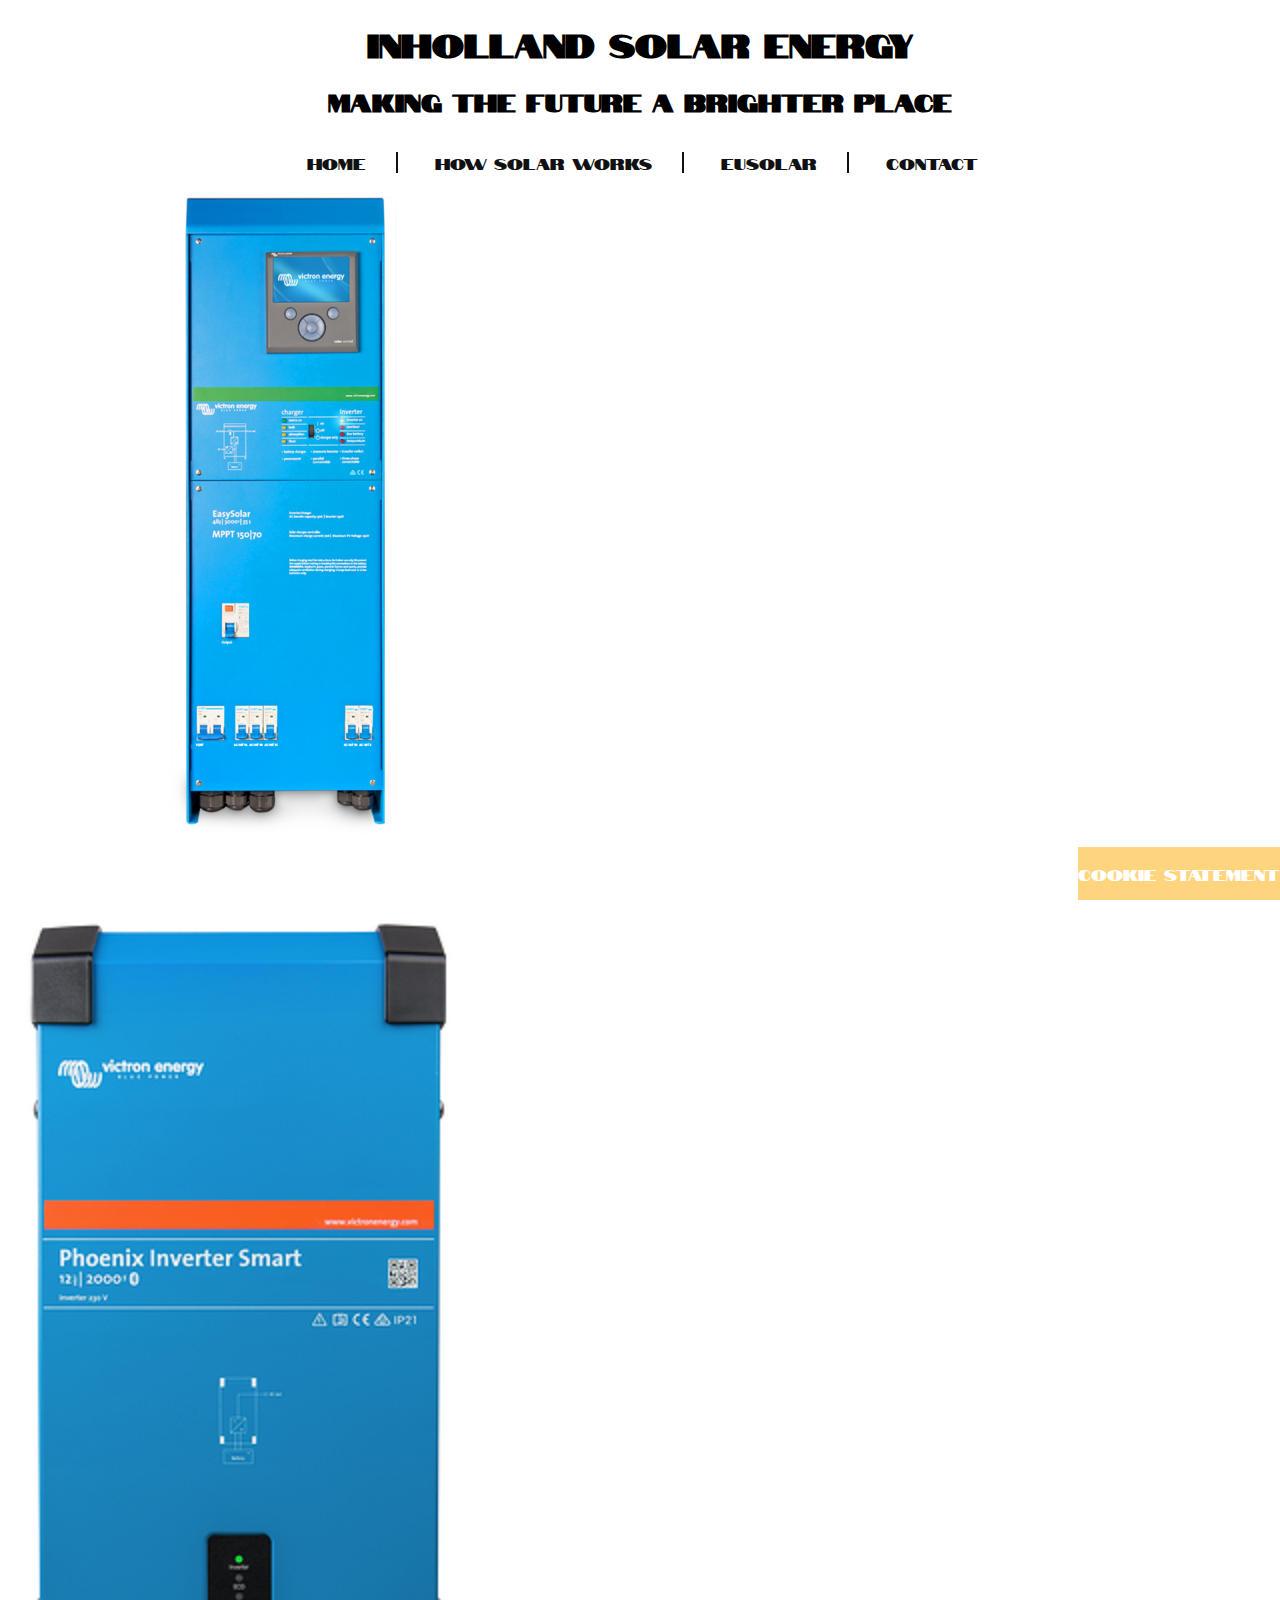
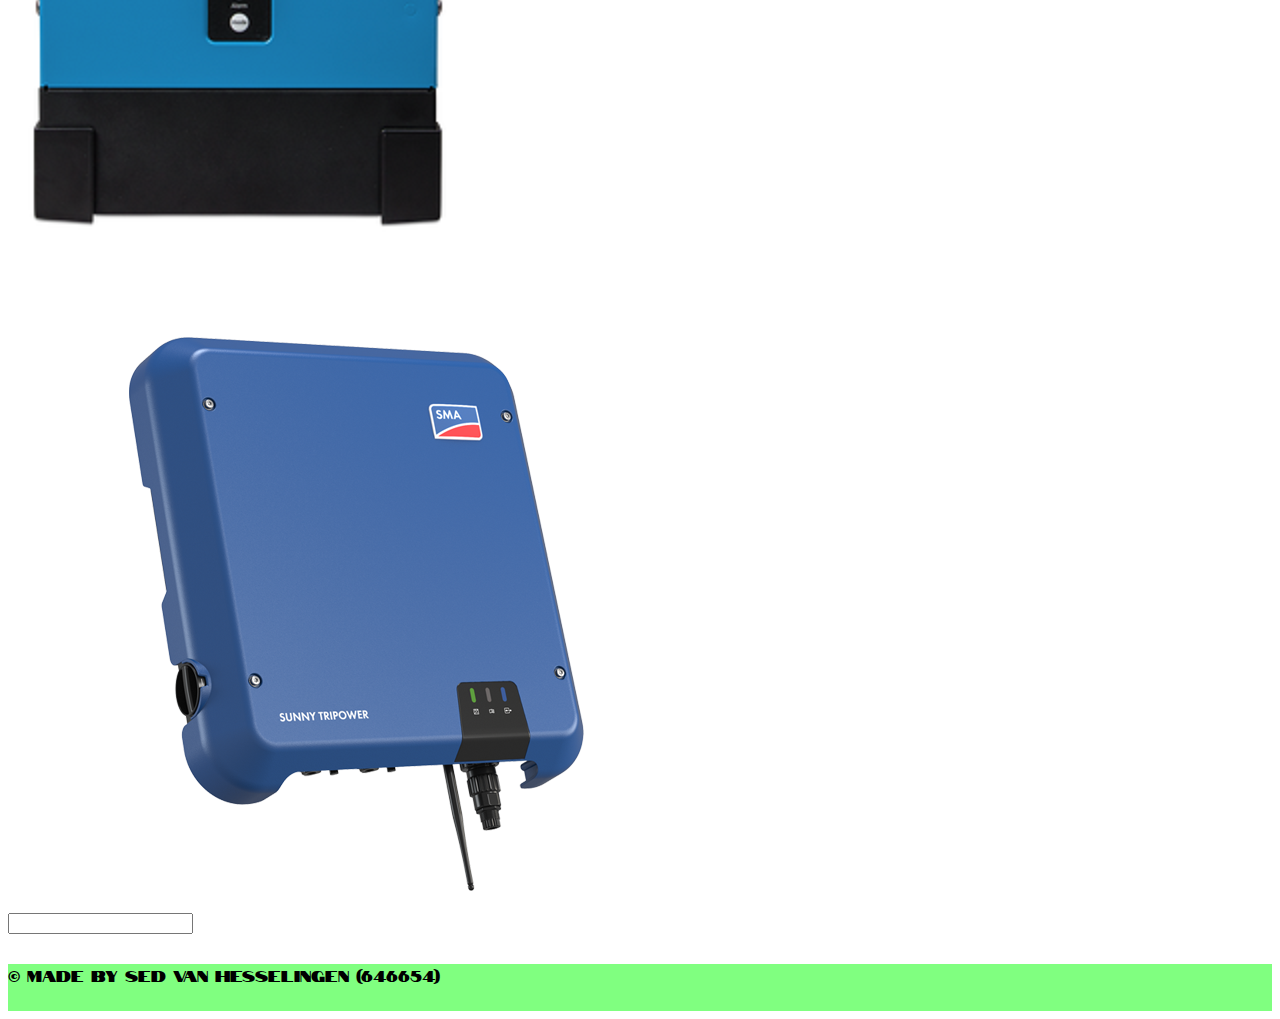
==== contact.html @ 33cbccb5 "Update contact.html" ====
<!DOCTYPE HTML>
<html lang="en">

	<head>
		<title> Zonnepanelen Website </title>
		<meta charset= "utf-8" />
		<meta name = "keywords" content="Inholland, Zonnepanelen, Zonneenergie" />
		<meta name = "description" content="Home/Index pagina voor Zonnepanelen website" />
		<link type="text/css" rel="stylesheet" href="css/solar-stylesheet.css" />
	</head>

	<body>
		<header>
			<h1> Inholland solar energy </h1>
			<h2> Making the future a brighter place </h2>
		
			<nav> 
				<ul>
				<li><a href="index.html">Home</a></li>
				<li><a href="howsolarworks.html">How solar works</a></li>
				<li><a href="eusolar.html">EUSolar</a></li>
				<li><a href="contact.html">Contact</a></li>
				</ul>
			</nav>
		</header>
		
		<aside class="pictures">
			<section>
				<a href="https://www.ikwilzonneenergie.nl/Victron-EasySolar-24V-3000W-70A-50-MPPT-Color-Control">
				<img src="afbeeldingen/EasySolar.png" alt="Picture of an Easy Solar"/>
				</a>
			</section>
			
			<section>
				<a href="https://www.ikwilzonneenergie.nl/Victron-Energy-omvormer-smart-12V-2000W-230V">
				<img src="afbeeldingen/Phoenix_Inverter.png" alt="Picture of a Phoenix Inverter"/>
				</a>
			</section>
			
			<section>
				<a href="https://www.ikwilzonneenergie.nl/SMA-Omvormer-STP-80-3AV-40">
				<img src="afbeeldingen/Sunny-Tripower.png" alt="Picture of a Sunny-Tripower"/>
				</a>
			</section>
		</aside>

		<article>
			<section>
				<input type="text" 
			</section>
		</article>
		
		<section>
			<footer id="CookieStatement">
				<p id="CookieText">
					Cookie Statement
				</p>
			</footer>
		
			<footer id="Copyright">
				<p>
					&copy; Made by Sed van Hesselingen (646654)
				</p>
			</footer>
		</section>
	</body>
</html>
---- css/solar-stylesheet.css ----
@import url(https://fonts.googleapis.com/css2?family=Notable&display=swap);
body {
	font-family: 'Notable', Arial, Helvetica, sans-serif;
}

header h1,h2{
	text-align: center;
	text-transform: uppercase;
}

nav ul {
	list-style-type: none;
	text-align: center;
	padding-top: 16px;
	padding-right: 35px;
}
nav ul li{
	display: inline;
	border-right: 2px solid #111111;
	padding-left: 30px;
	padding-right: 30px;
}
nav ul li:last-child {
	border-right: none;
}
nav ul li a {
	text-decoration:none;
	color:#111111;
}

.flexParentAside{
	float: right;
	
}

#PictureSunny, #PictureBattery, #PictureVictron{
	width : 200px;
	float : right;
}

#grid-container{
	display: grid;
	grid-template-columns: auto auto auto auto;
	grid-gap: 10px;
	
}

#grid-container > article{
	text-align: center;
	font-size: 15px;
}

#article1{
	grid-area: 1 / 2 / span 2 / span 1;
	background-color: #E3E3E3;
}

#article2{
	grid-area: 1 / 1;
	background-color: #CCCCCC;
}

#article3{
	grid-area: 1 / 3;
	background-color: #CCCCCC;
}

#article4{
	grid-area: 2 / 3;
	background-color: #E3E3E3;
}

#article5{
	grid-area: 2 / 1 / span 3 / span 1;
	background-color: #E3E3E3;
}

#article6{
	grid-area: 3 / 2 / span 2 / span 2;
	background-color: #CCCCCC;
}

#AsidePicturesGrid{
	margin-top: 30px;
	display: grid;
	grid-template-columns: auto auto auto auto;
	grid-gap: 60px;
	
	justify-content: center;
}

#PictureSolar, #PicturePhoenix, #PictureTripower{
	width : 200px;
	height : 200px;
}

#PictureSolar{
	grid-area: 1 / 1;
}

#PicturePhoenix{
	grid-area: 1 / 2;
}

#PictureTripower{
	grid-area: 1 / 3;
}

#CookieStatement {
    background-color: #FA0;
	bottom: 0;
    right: 0;
	position: fixed;
    opacity: 0.5;
    z-index: 9999;
}

#CookieText{
	color: #FFF;
}

#Copyright{
	margin-top: 30px;
	padding-bottom: 10px;
	background-color: #80FF80;
}
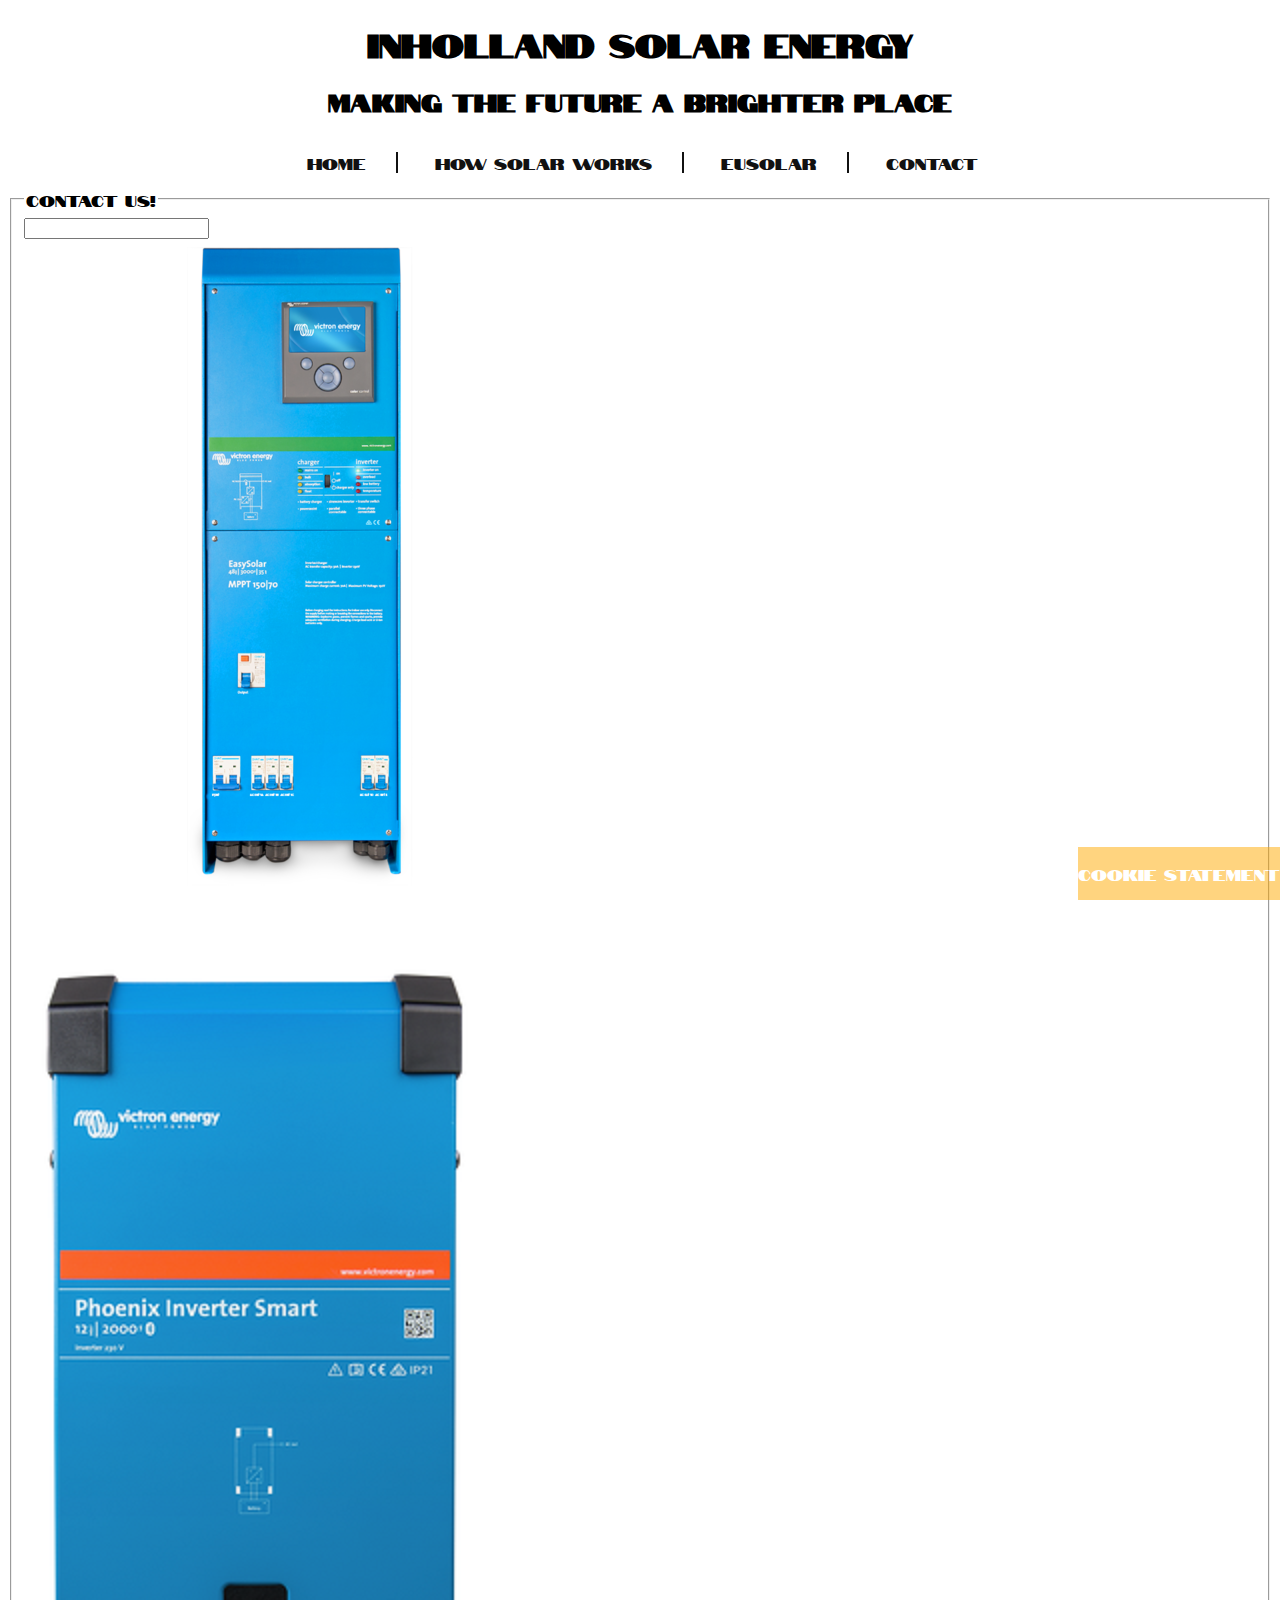
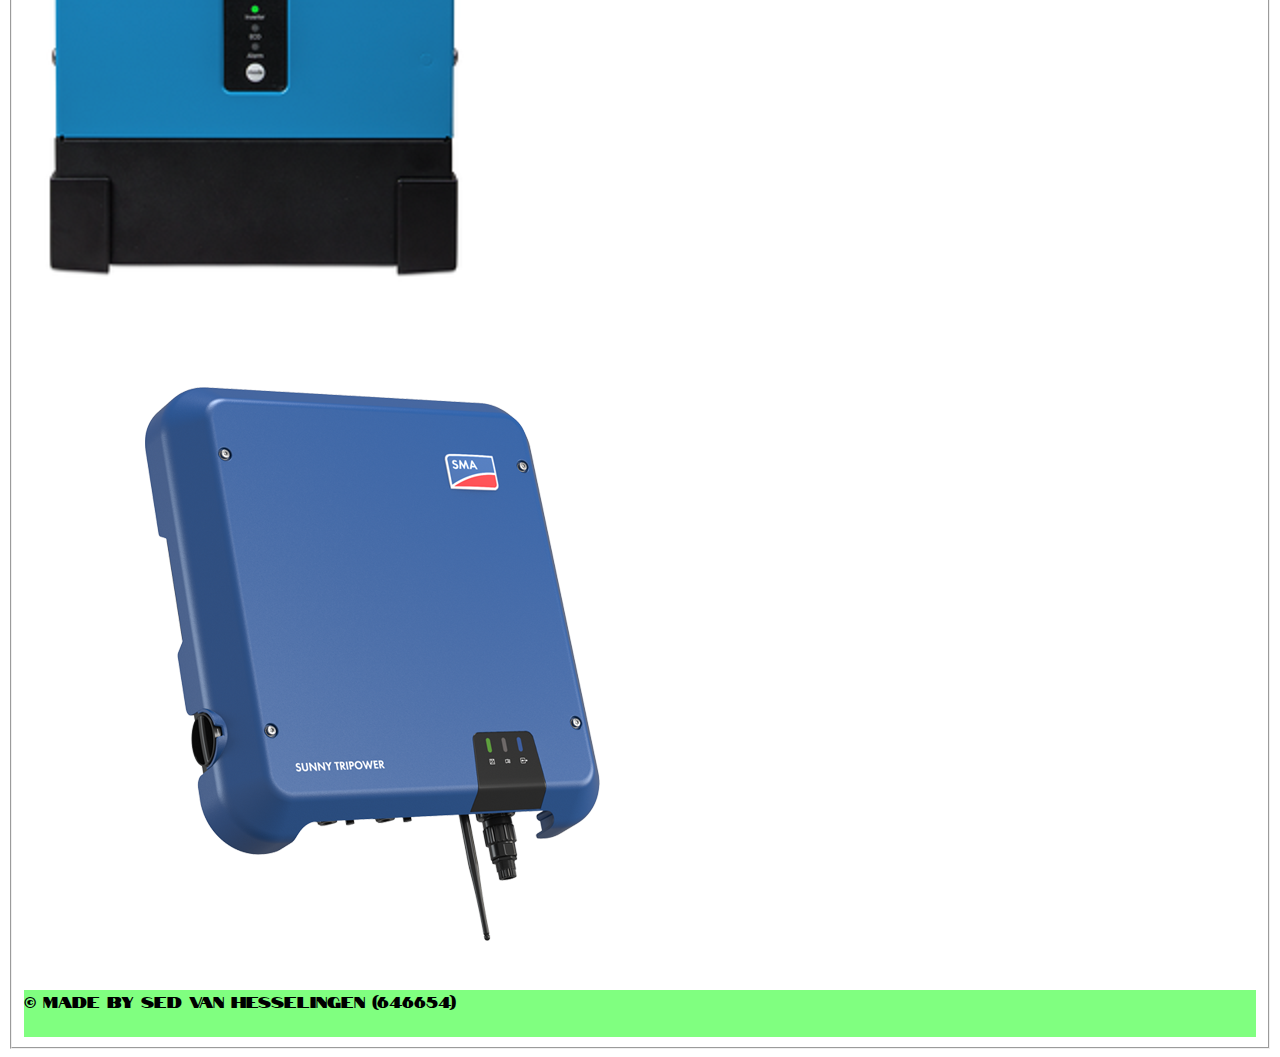
==== commit 6ae3edc0: "Update contact.html" ====
--- a/contact.html
+++ b/contact.html
@@ -24,6 +24,14 @@
 			</nav>
 		</header>
 		
+		<form id="FormContact" action="https://i-want-solar-energy.com/testform.php" method="post">
+			
+			<fieldset>
+			<legend>Contact us!</legend>
+				<input type="text"> 
+			</section>
+		</article>
+		
 		<aside class="pictures">
 			<section>
 				<a href="https://www.ikwilzonneenergie.nl/Victron-EasySolar-24V-3000W-70A-50-MPPT-Color-Control">
@@ -43,12 +51,6 @@
 				</a>
 			</section>
 		</aside>
-
-		<article>
-			<section>
-				<input type="text" 
-			</section>
-		</article>
 		
 		<section>
 			<footer id="CookieStatement">
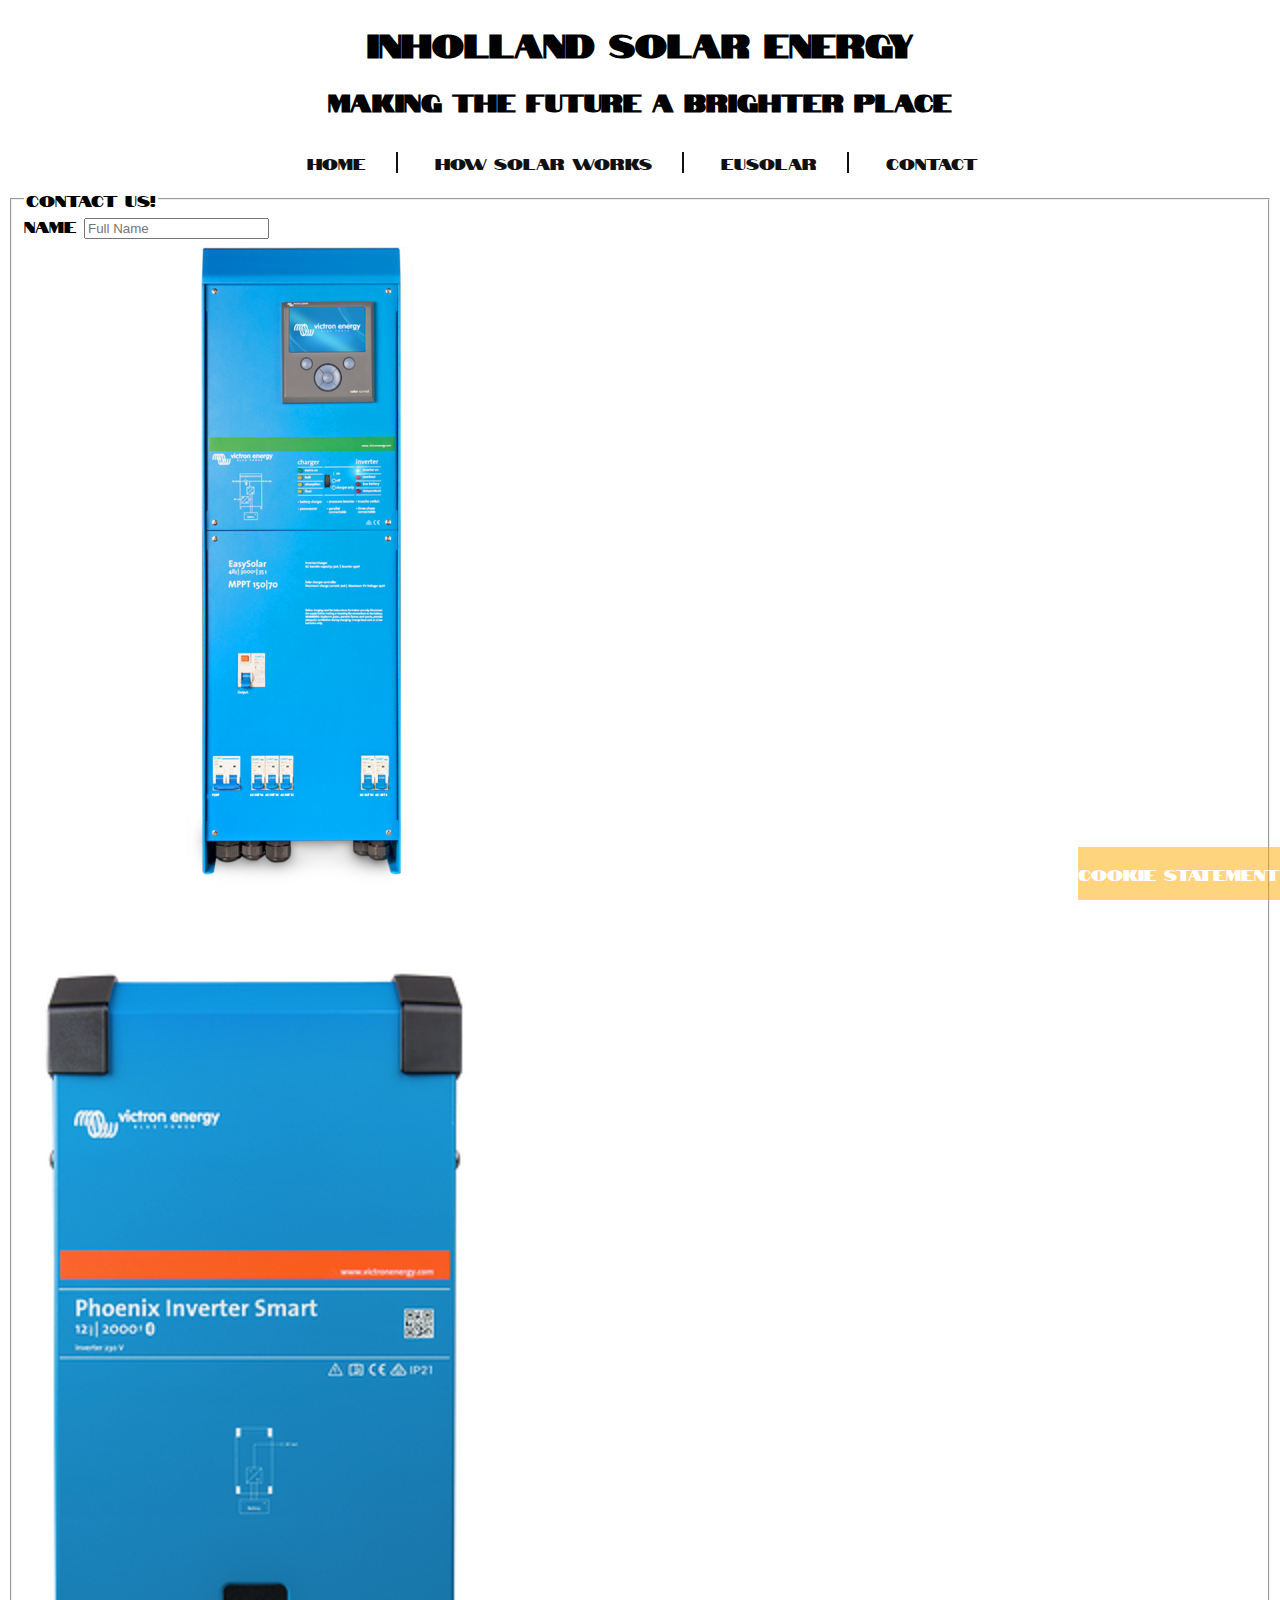
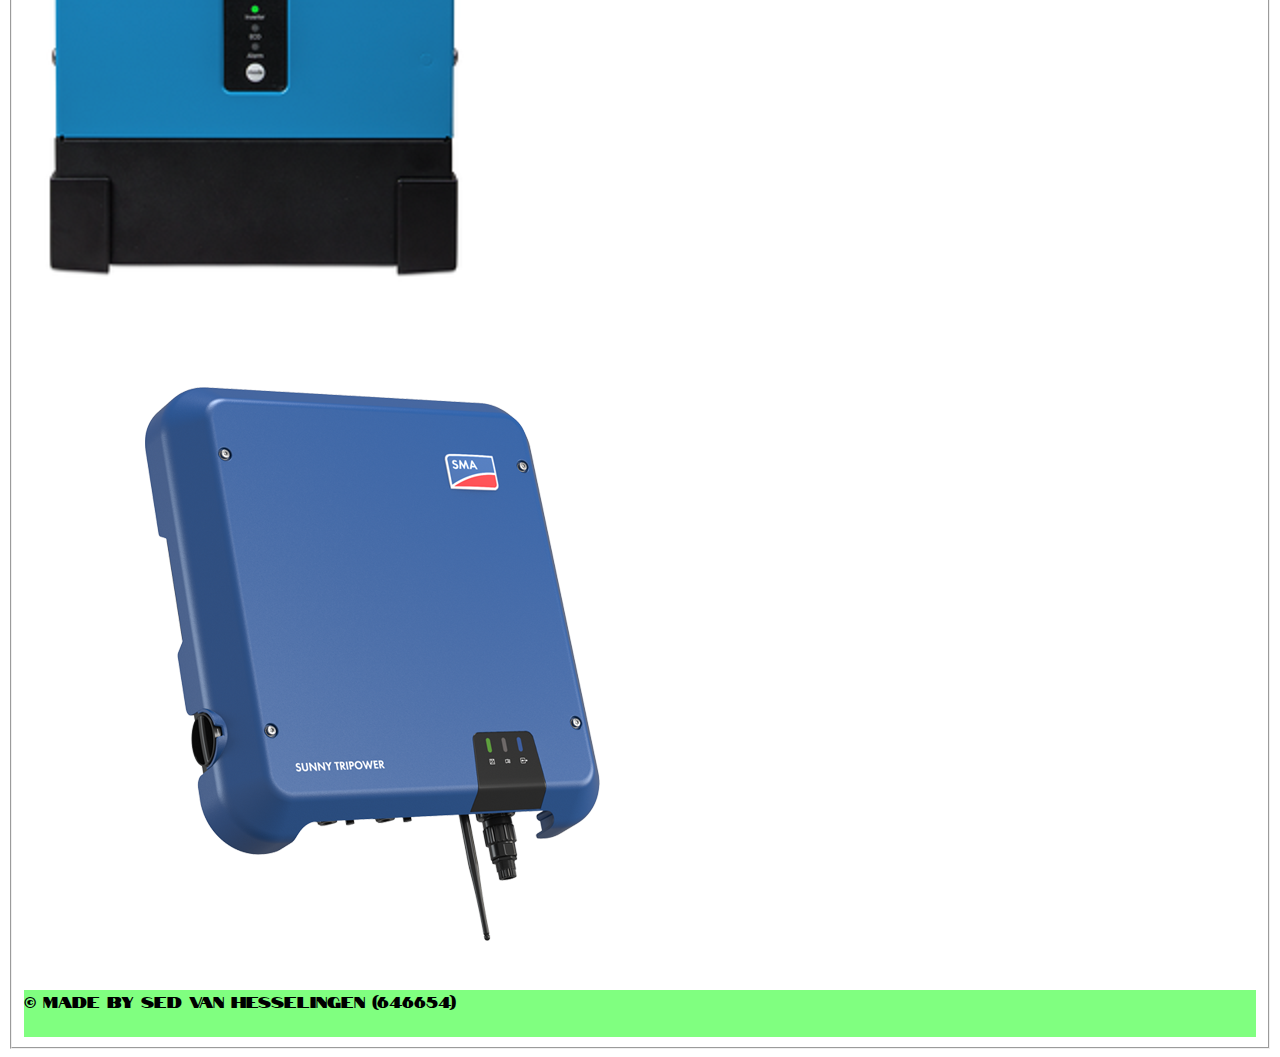
==== commit 6a6600c4: "Update contact.html" ====
--- a/contact.html
+++ b/contact.html
@@ -27,8 +27,9 @@
 		<form id="FormContact" action="https://i-want-solar-energy.com/testform.php" method="post">
 			
 			<fieldset>
-			<legend>Contact us!</legend>
-				<input type="text"> 
+				<legend>Contact us!</legend>
+					<label class="Labelcontact" for="name">Name</label>
+					<input type="text" id="name" name="name" placeholder="Full Name"> 
 			</section>
 		</article>
 		
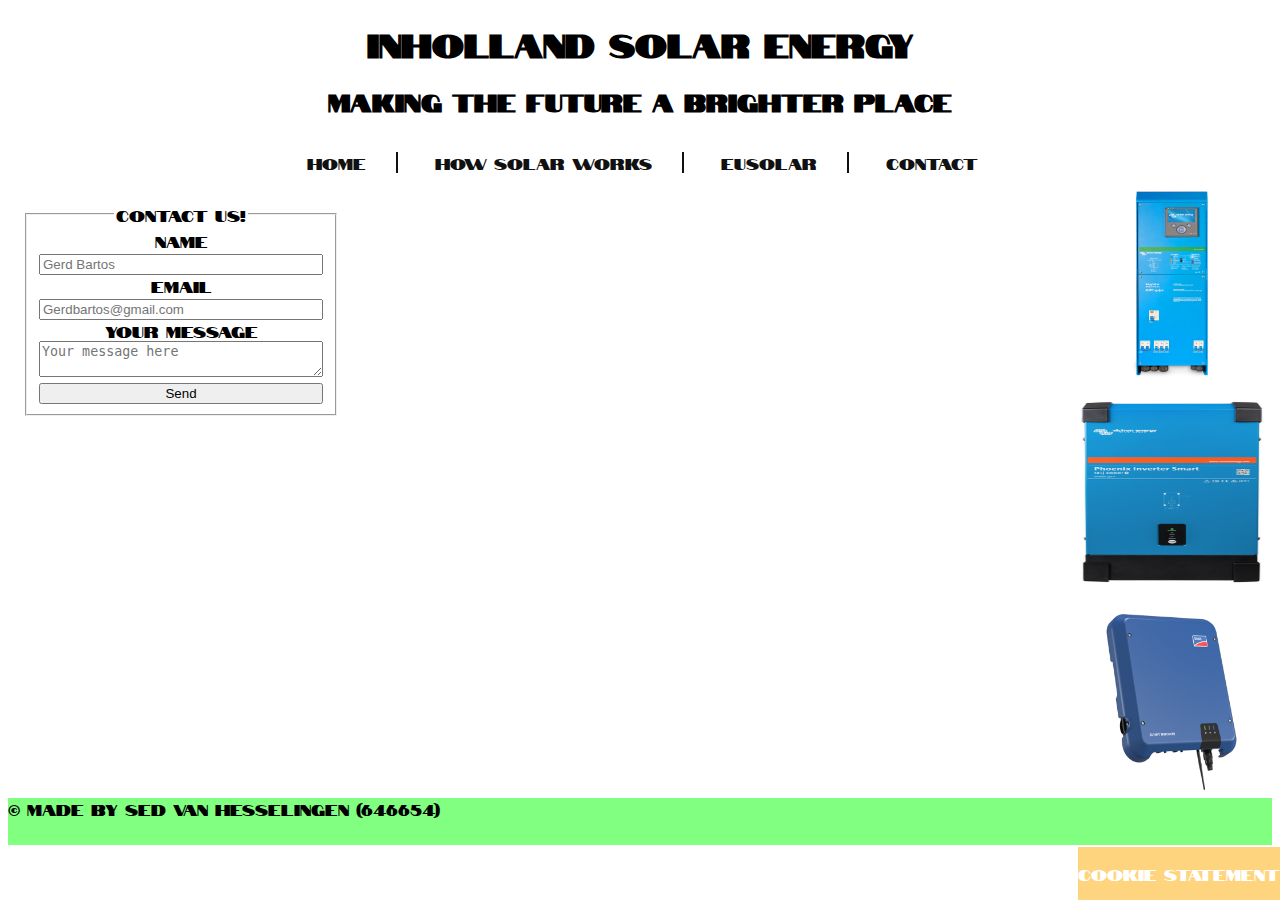
==== commit 8932b1c0: "Update contact.html" ====
--- a/contact.html
+++ b/contact.html
@@ -24,34 +24,43 @@
 			</nav>
 		</header>
 		
-		<form id="FormContact" action="https://i-want-solar-energy.com/testform.php" method="post">
-			
-			<fieldset>
-				<legend>Contact us!</legend>
-					<label class="Labelcontact" for="name">Name</label>
-					<input type="text" id="name" name="name" placeholder="Full Name"> 
-			</section>
-		</article>
-		
-		<aside class="pictures">
+		<aside class="AsidePictures">
 			<section>
 				<a href="https://www.ikwilzonneenergie.nl/Victron-EasySolar-24V-3000W-70A-50-MPPT-Color-Control">
-				<img src="afbeeldingen/EasySolar.png" alt="Picture of an Easy Solar"/>
+				<img src="afbeeldingen/EasySolar.png" id="PictureSolar" alt="Picture of an Easy Solar"/>
 				</a>
 			</section>
 			
 			<section>
 				<a href="https://www.ikwilzonneenergie.nl/Victron-Energy-omvormer-smart-12V-2000W-230V">
-				<img src="afbeeldingen/Phoenix_Inverter.png" alt="Picture of a Phoenix Inverter"/>
+				<img src="afbeeldingen/Phoenix_Inverter.png" id="PicturePhoenix" alt="Picture of a Phoenix Inverter"/>
 				</a>
 			</section>
 			
 			<section>
 				<a href="https://www.ikwilzonneenergie.nl/SMA-Omvormer-STP-80-3AV-40">
-				<img src="afbeeldingen/Sunny-Tripower.png" alt="Picture of a Sunny-Tripower"/>
+				<img src="afbeeldingen/Sunny-Tripower.png" id="PictureTripower" alt="Picture of a Sunny-Tripower"/>
 				</a>
 			</section>
 		</aside>
+		
+	<section class="ContactForm">
+		<form id="FormContact" action="https://i-want-solar-energy.com/testform.php" method="post">
+			
+			<fieldset>
+				<legend>Contact us!</legend>
+				<label class="Labelcontact" for="name">Name</label>
+				<input type="text" id="name" name="name" placeholder="Gerd Bartos">
+				
+				<label class="Labelcontact" for="email">Email</label>
+				<input type="email" id="email" name="email" placeholder="Gerdbartos@gmail.com">
+				
+				<label class="Labelcontact" for="message">Your Message</label>
+				<textarea id="message" name="message" placeholder="Your message here"></textarea>
+				
+				<input type="submit" value="Send">
+			</fieldset>
+	</section>
 		
 		<section>
 			<footer id="CookieStatement">
--- a/css/solar-stylesheet.css
+++ b/css/solar-stylesheet.css
@@ -26,6 +26,11 @@
 nav ul li a {
 	text-decoration:none;
 	color:#111111;
+}
+
+.AsidePictures{
+	float: right;
+	top: 0;
 }
 
 .flexParentAside{
@@ -80,7 +85,7 @@
 	background-color: #CCCCCC;
 }
 
-#AsidePicturesGrid{
+.AsidePicturesGrid{
 	margin-top: 30px;
 	display: grid;
 	grid-template-columns: auto auto auto auto;
@@ -106,6 +111,28 @@
 	grid-area: 1 / 3;
 }
 
+.ContactForm{
+	text-align: center;
+}
+
+#FormContact{
+	padding: 15px;
+    width: 25%;
+}
+input[type=submit]{
+	cursor: pointer;
+}
+
+input{
+	width: 100%;
+	box-sizing: border-box;
+}
+
+#message{
+	width: 100%;
+	box-sizing: border-box;
+}
+
 #CookieStatement {
     background-color: #FA0;
 	bottom: 0;
@@ -113,14 +140,17 @@
 	position: fixed;
     opacity: 0.5;
     z-index: 9999;
+	clear: both;
 }
 
 #CookieText{
 	color: #FFF;
+	clear: both;
 }
 
 #Copyright{
 	margin-top: 30px;
 	padding-bottom: 10px;
 	background-color: #80FF80;
+	clear: both;
 }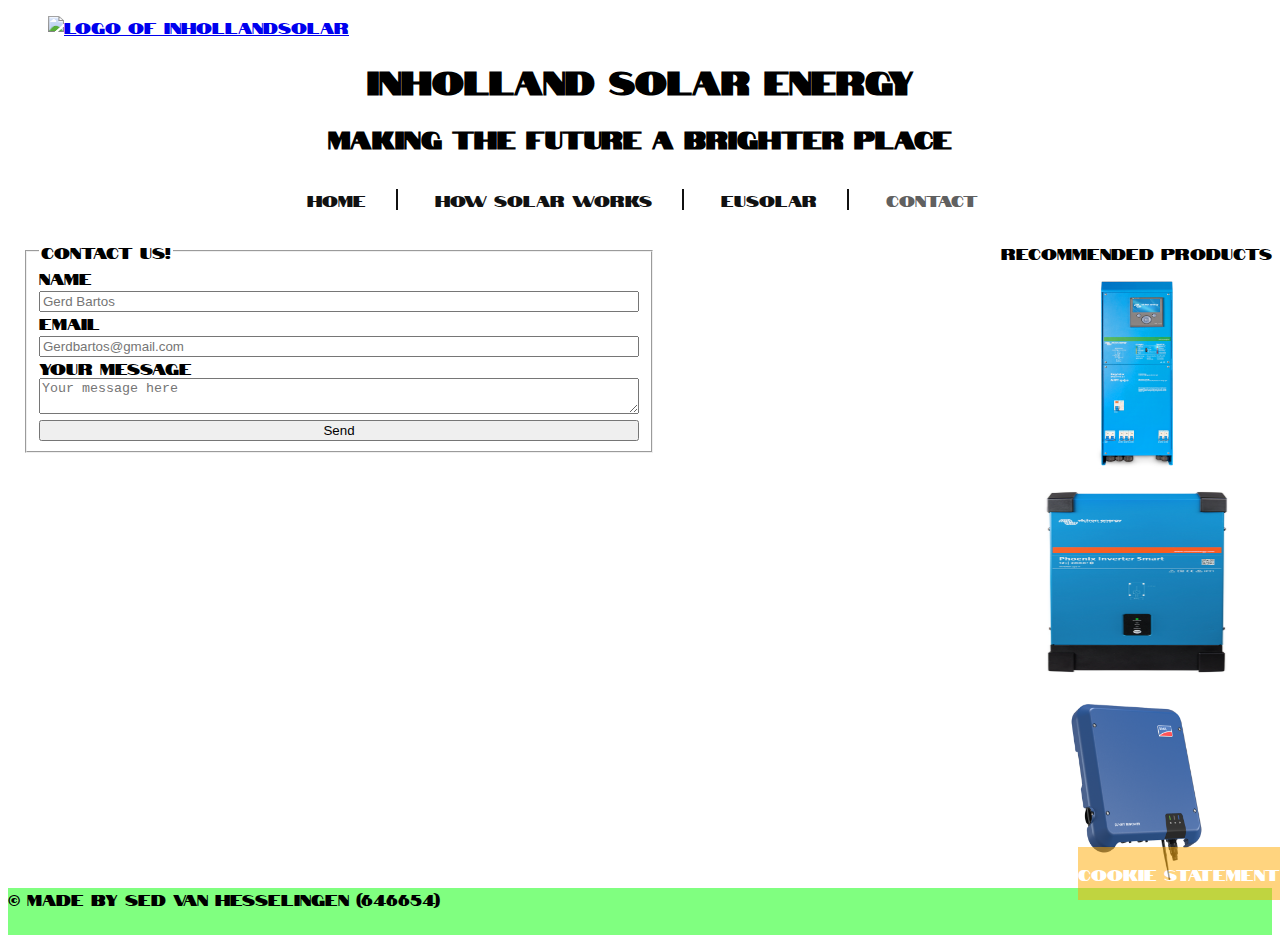
==== commit d2f3e97c: "Update contact.html" ====
--- a/contact.html
+++ b/contact.html
@@ -11,6 +11,11 @@
 
 	<body>
 		<header>
+			<figure>
+					<a href="index.html">
+					<img id="SolarLogo" src="afbeeldingen/SolarLogo.png" alt="Logo of InhollandSolar" title="The logo is a sun smiling with sunglasses"/>
+					</a>
+			</figure>
 			<h1> Inholland solar energy </h1>
 			<h2> Making the future a brighter place </h2>
 		
@@ -19,32 +24,38 @@
 				<li><a href="index.html">Home</a></li>
 				<li><a href="howsolarworks.html">How solar works</a></li>
 				<li><a href="eusolar.html">EUSolar</a></li>
-				<li><a href="contact.html">Contact</a></li>
+				<li class="selected">Contact</li>
 				</ul>
 			</nav>
 		</header>
 		
-		<aside class="AsidePictures">
-			<section>
+		<section class="AsidePictures">
+			<aside>
+				<p> 
+					Recommended Products
+				</p>
+			</aside>
+			
+			<aside>
 				<a href="https://www.ikwilzonneenergie.nl/Victron-EasySolar-24V-3000W-70A-50-MPPT-Color-Control">
 				<img src="afbeeldingen/EasySolar.png" id="PictureSolar" alt="Picture of an Easy Solar"/>
 				</a>
-			</section>
+			</aside>
 			
-			<section>
+			<aside>
 				<a href="https://www.ikwilzonneenergie.nl/Victron-Energy-omvormer-smart-12V-2000W-230V">
 				<img src="afbeeldingen/Phoenix_Inverter.png" id="PicturePhoenix" alt="Picture of a Phoenix Inverter"/>
 				</a>
-			</section>
+			</aside>
 			
-			<section>
+			<aside>
 				<a href="https://www.ikwilzonneenergie.nl/SMA-Omvormer-STP-80-3AV-40">
 				<img src="afbeeldingen/Sunny-Tripower.png" id="PictureTripower" alt="Picture of a Sunny-Tripower"/>
 				</a>
-			</section>
-		</aside>
+			</aside>
+		</section>
 		
-	<section class="ContactForm">
+	<section>
 		<form id="FormContact" action="https://i-want-solar-energy.com/testform.php" method="post">
 			
 			<fieldset>
--- a/css/solar-stylesheet.css
+++ b/css/solar-stylesheet.css
@@ -3,7 +3,14 @@
 	font-family: 'Notable', Arial, Helvetica, sans-serif;
 }
 
+#SolarLogo{
+	width : 200px;
+	height : 200px;
+	text-align: center;
+}
+
 header h1,h2{
+	clear: both;
 	text-align: center;
 	text-transform: uppercase;
 }
@@ -27,10 +34,22 @@
 	text-decoration:none;
 	color:#111111;
 }
+nav li.selected{
+	color: #606060
+}
+nav li a:hover{
+	text-decoration: underline;
+}
+
+video{
+	width: 100%;
+	height: auto;
+}
 
 .AsidePictures{
 	float: right;
 	top: 0;
+	text-align: center;
 }
 
 .flexParentAside{
@@ -94,31 +113,47 @@
 	justify-content: center;
 }
 
+#AsideTextGrid{
+	grid-area: 1 / 2;
+}
 #PictureSolar, #PicturePhoenix, #PictureTripower{
 	width : 200px;
 	height : 200px;
 }
 
 #PictureSolar{
-	grid-area: 1 / 1;
+	grid-area: 2 / 1;
 }
 
 #PicturePhoenix{
-	grid-area: 1 / 2;
+	grid-area: 2 / 2;
 }
 
 #PictureTripower{
-	grid-area: 1 / 3;
+	grid-area: 2 / 3;
 }
 
-.ContactForm{
-	text-align: center;
+.EUTable{
+	font-size: 80%;
+	border-collapse: collapse;
+	width: 70%;
+}
+table th,td {
+	border:1px solid #000000;
+	padding:8px;
+	text-align: left;
+}
+table th {
+	background-color: #FFF94D;
+}
+table td{
+	background-color: #BFF0FF
+}
+#FormContact{
+	padding: 15px;
+    width: 50%;
 }
 
-#FormContact{
-	padding: 15px;
-    width: 25%;
-}
 input[type=submit]{
 	cursor: pointer;
 }
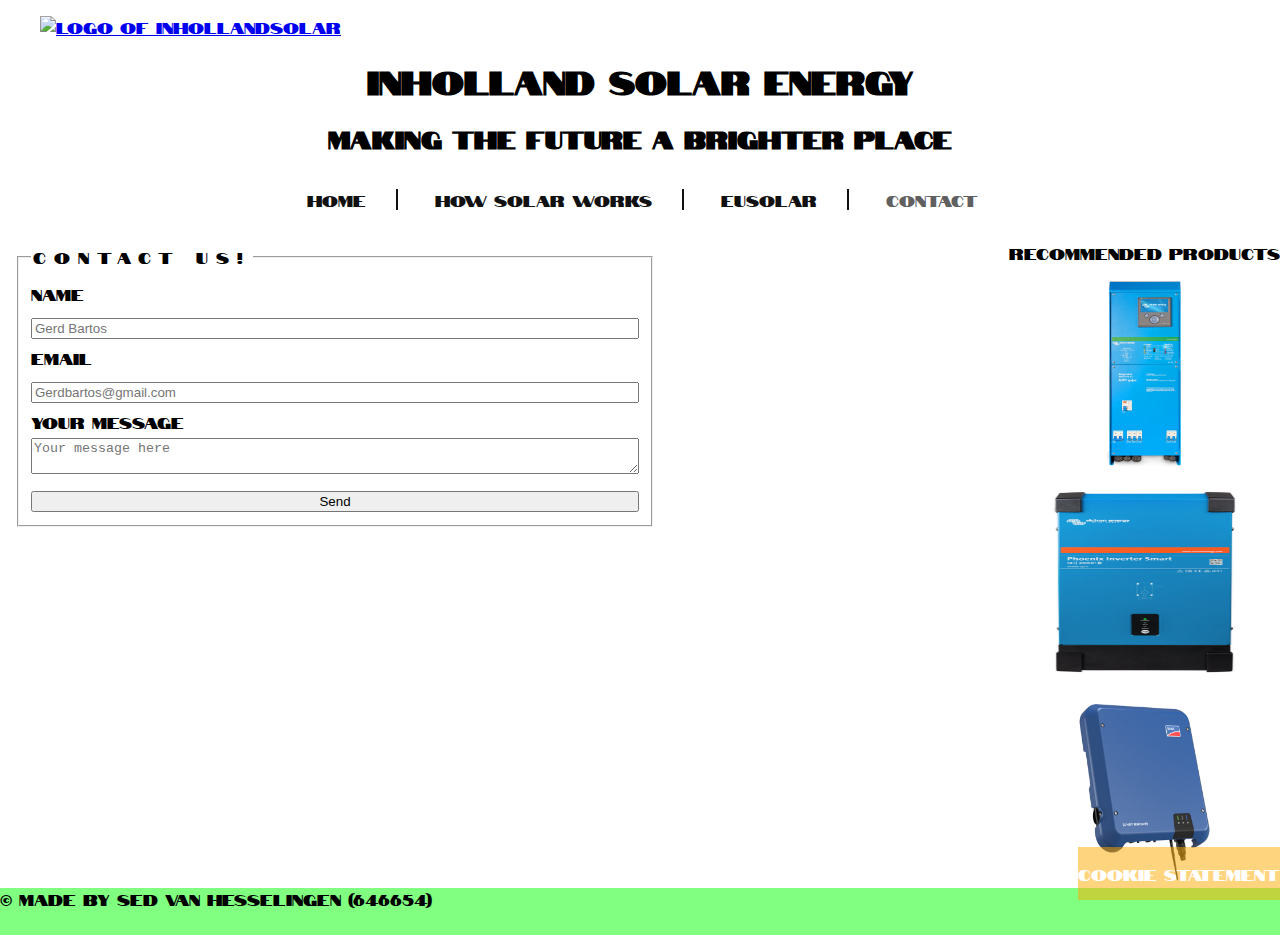
==== commit 82f0b555: "Update contact.html" ====
--- a/contact.html
+++ b/contact.html
@@ -2,10 +2,12 @@
 <html lang="en">
 
 	<head>
+		<link rel="icon" type="image/png" href="afbeeldingen/favicon-32x32.png" sizes="32x32" />
+		<link rel="icon" type="image/png" href="afbeeldingen/favicon-16x16.png" sizes="16x16" />
 		<title> Zonnepanelen Website </title>
 		<meta charset= "utf-8" />
-		<meta name = "keywords" content="Inholland, Zonnepanelen, Zonneenergie" />
-		<meta name = "description" content="Home/Index pagina voor Zonnepanelen website" />
+		<meta name = "keywords" content="Inholland, Solarpannels, Solarenergie, Green energie, Sunenergie" />
+		<meta name = "description" content="contact pagina voor Zonnepanelen website" />
 		<link type="text/css" rel="stylesheet" href="css/solar-stylesheet.css" />
 	</head>
 
--- a/css/solar-stylesheet.css
+++ b/css/solar-stylesheet.css
@@ -1,6 +1,10 @@
-@import url(https://fonts.googleapis.com/css2?family=Notable&display=swap);
+@import url(https://fonts.googleapis.com/css2?family=Notable&display=swap); /* Notable Font*/
+
 body {
 	font-family: 'Notable', Arial, Helvetica, sans-serif;
+	margin-left: auto;
+	margin-right: auto;
+	min-width:256px
 }
 
 #SolarLogo{
@@ -41,27 +45,28 @@
 	text-decoration: underline;
 }
 
+/* Index.css */
 video{
 	width: 100%;
 	height: auto;
 }
 
-.AsidePictures{
+#articleSunny, #articleBattery, #articleMultiplus{
+	float: left;
+	width: 55%; 
+}
+
+.FlexAside{
+	position: relative;
 	float: right;
-	top: 0;
-	text-align: center;
-}
-
-.flexParentAside{
-	float: right;
-	
 }
 
 #PictureSunny, #PictureBattery, #PictureVictron{
 	width : 200px;
-	float : right;
-}
-
+	float: right;
+}
+
+/* howsolarworks.css */
 #grid-container{
 	display: grid;
 	grid-template-columns: auto auto auto auto;
@@ -113,24 +118,28 @@
 	justify-content: center;
 }
 
-#AsideTextGrid{
-	grid-area: 1 / 2;
-}
 #PictureSolar, #PicturePhoenix, #PictureTripower{
 	width : 200px;
 	height : 200px;
 }
 
 #PictureSolar{
-	grid-area: 2 / 1;
+	grid-area: 1 / 1;
 }
 
 #PicturePhoenix{
-	grid-area: 2 / 2;
+	grid-area: 1 / 2;
 }
 
 #PictureTripower{
-	grid-area: 2 / 3;
+	grid-area: 1 / 3;
+}
+
+/* eusolar */
+.AsidePictures{
+	float: right;
+	top: 0;
+	text-align: center;
 }
 
 .EUTable{
@@ -149,9 +158,12 @@
 table td{
 	background-color: #BFF0FF
 }
+
+/* contact */
 #FormContact{
 	padding: 15px;
     width: 50%;
+	line-height: 2em;
 }
 
 input[type=submit]{
@@ -168,6 +180,11 @@
 	box-sizing: border-box;
 }
 
+legend{
+	letter-spacing: 0.5em;
+}
+
+/* General footer stuff*/
 #CookieStatement {
     background-color: #FA0;
 	bottom: 0;
@@ -188,4 +205,4 @@
 	padding-bottom: 10px;
 	background-color: #80FF80;
 	clear: both;
-}+}
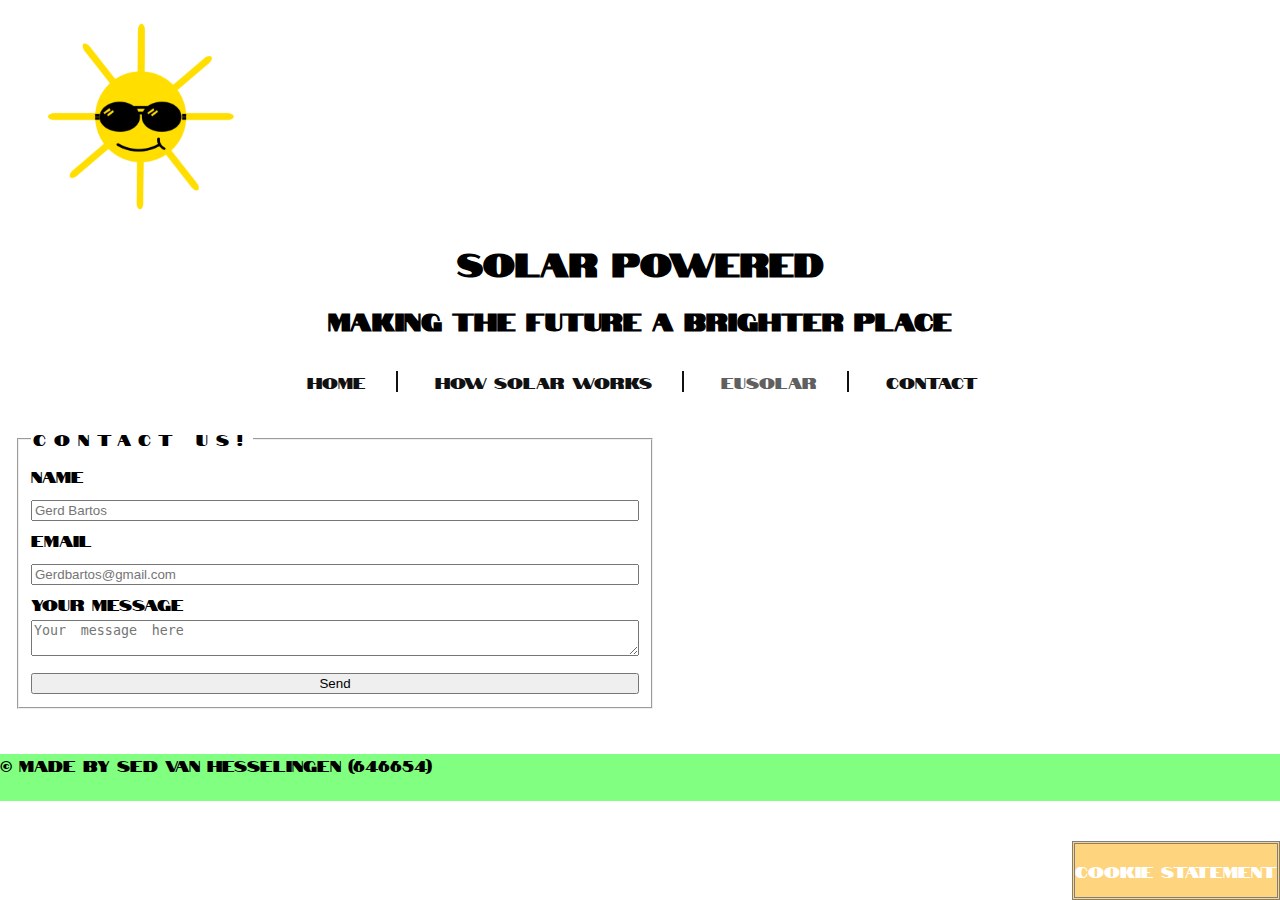
==== commit f85b1ca2: "Update contact.html" ====
--- a/contact.html
+++ b/contact.html
@@ -1,65 +1,38 @@
 <!DOCTYPE HTML>
 <html lang="en">
 
-	<head>
-		<link rel="icon" type="image/png" href="afbeeldingen/favicon-32x32.png" sizes="32x32" />
-		<link rel="icon" type="image/png" href="afbeeldingen/favicon-16x16.png" sizes="16x16" />
-		<title> Zonnepanelen Website </title>
-		<meta charset= "utf-8" />
-		<meta name = "keywords" content="Inholland, Solarpannels, Solarenergie, Green energie, Sunenergie" />
-		<meta name = "description" content="contact pagina voor Zonnepanelen website" />
-		<link type="text/css" rel="stylesheet" href="css/solar-stylesheet.css" />
-	</head>
+<head>
+	<title> Zonnepanelen Website </title>
+	<link rel="icon" type="image/png" href="afbeeldingen/favicon-32x32.png" sizes="32x32" />
+	<link rel="icon" type="image/png" href="afbeeldingen/-16x16.png" sizes="16x16" />
+	<meta name="description" content="Page explaining how everything solar related works" />
+	<meta name="keywords" content="Inholland, Solarpannels, Solarenergie, Green energy, Sun energy, Sun, Energy" />
+	<meta charset="utf-8" />
+	<link type="text/css" rel="stylesheet" href="css/solar-stylesheet.css" />
+</head>
 
-	<body>
-		<header>
-			<figure>
-					<a href="index.html">
-					<img id="SolarLogo" src="afbeeldingen/SolarLogo.png" alt="Logo of InhollandSolar" title="The logo is a sun smiling with sunglasses"/>
-					</a>
-			</figure>
-			<h1> Inholland solar energy </h1>
-			<h2> Making the future a brighter place </h2>
+<body>
+	<header>
+		<figure>
+			<a href="index.html">
+			<img id="SolarLogo" src="afbeeldingen/SolarLogo.PNG" alt="Logo of Solar Powered" title="Logo is clickable and takes you back to home"/></a>
+		</figure>
 		
-			<nav> 
-				<ul>
+		<h1>Solar Powered</h1>
+		<h2>Making the future a brighter place</h2>
+		
+		<nav> 
+			<ul>
 				<li><a href="index.html">Home</a></li>
 				<li><a href="howsolarworks.html">How solar works</a></li>
-				<li><a href="eusolar.html">EUSolar</a></li>
-				<li class="selected">Contact</li>
-				</ul>
-			</nav>
-		</header>
-		
-		<section class="AsidePictures">
-			<aside>
-				<p> 
-					Recommended Products
-				</p>
-			</aside>
-			
-			<aside>
-				<a href="https://www.ikwilzonneenergie.nl/Victron-EasySolar-24V-3000W-70A-50-MPPT-Color-Control">
-				<img src="afbeeldingen/EasySolar.png" id="PictureSolar" alt="Picture of an Easy Solar"/>
-				</a>
-			</aside>
-			
-			<aside>
-				<a href="https://www.ikwilzonneenergie.nl/Victron-Energy-omvormer-smart-12V-2000W-230V">
-				<img src="afbeeldingen/Phoenix_Inverter.png" id="PicturePhoenix" alt="Picture of a Phoenix Inverter"/>
-				</a>
-			</aside>
-			
-			<aside>
-				<a href="https://www.ikwilzonneenergie.nl/SMA-Omvormer-STP-80-3AV-40">
-				<img src="afbeeldingen/Sunny-Tripower.png" id="PictureTripower" alt="Picture of a Sunny-Tripower"/>
-				</a>
-			</aside>
-		</section>
-		
-	<section>
+				<li class="selected">EUSolar</a></li>
+				<li><a href="contact.html">Contact</a></li>
+			</ul>
+		</nav>
+	</header>
+	
+	<article>
 		<form id="FormContact" action="https://i-want-solar-energy.com/testform.php" method="post">
-			
 			<fieldset>
 				<legend>Contact us!</legend>
 				<label class="Labelcontact" for="name">Name</label>
@@ -73,20 +46,22 @@
 				
 				<input type="submit" value="Send">
 			</fieldset>
-	</section>
+		</form>
+	</article>
+
+	<footer>
+		<section id="CookieStatement">
+			<p id="CookieText">
+			Cookie Statement
+			</p>
+		</section>
 		
-		<section>
-			<footer id="CookieStatement">
-				<p id="CookieText">
-					Cookie Statement
-				</p>
-			</footer>
-		
-			<footer id="Copyright">
-				<p>
-					&copy; Made by Sed van Hesselingen (646654)
-				</p>
-			</footer>
+		<section id="Copyright">
+			<p>
+			&copy; Made by Sed van Hesselingen (646654)
+			</p>
 		</section>
-	</body>
-</html>+	</footer>
+
+</body>
+</html>	--- a/css/solar-stylesheet.css
+++ b/css/solar-stylesheet.css
@@ -164,6 +164,7 @@
 	padding: 15px;
     width: 50%;
 	line-height: 2em;
+	
 }
 
 input[type=submit]{
@@ -178,6 +179,7 @@
 #message{
 	width: 100%;
 	box-sizing: border-box;
+	word-spacing: 0.5em;
 }
 
 legend{
@@ -193,6 +195,8 @@
     opacity: 0.5;
     z-index: 9999;
 	clear: both;
+	border-style: double;
+	cursor: pointer;
 }
 
 #CookieText{
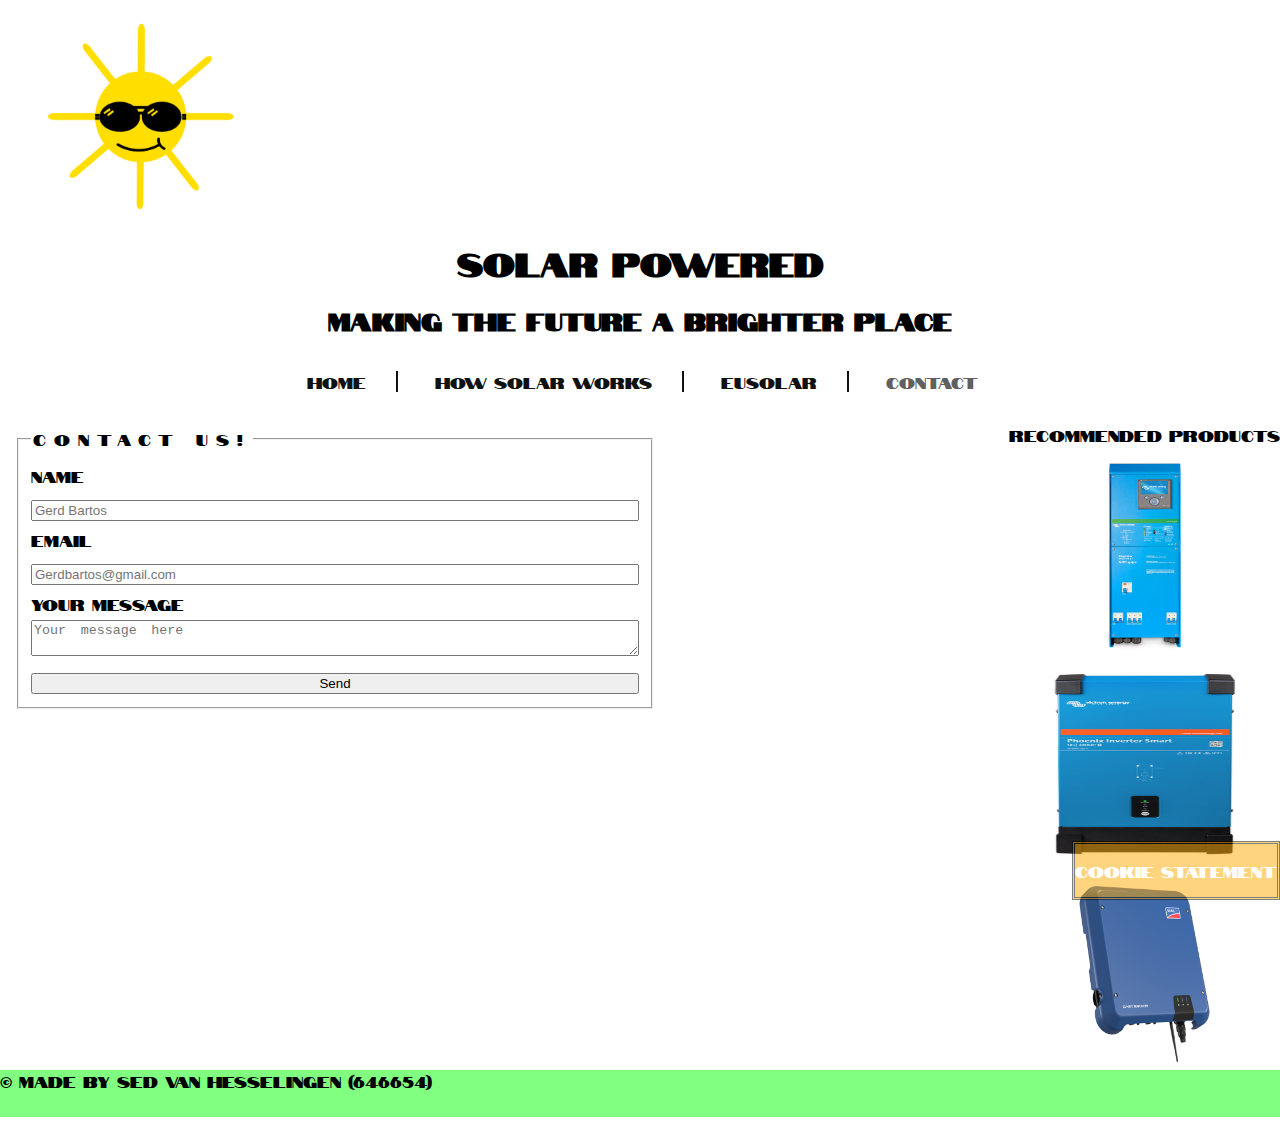
==== commit 50bcda2f: "Update contact.html" ====
--- a/contact.html
+++ b/contact.html
@@ -25,11 +25,34 @@
 			<ul>
 				<li><a href="index.html">Home</a></li>
 				<li><a href="howsolarworks.html">How solar works</a></li>
-				<li class="selected">EUSolar</a></li>
-				<li><a href="contact.html">Contact</a></li>
+				<li><a href="eusolar.html">EUSolar</a></li>
+				<li class="selected">Contact</li>
 			</ul>
 		</nav>
 	</header>
+	
+	<aside class="AsidePictures">
+		<section>
+			<p> 
+			Recommended Products
+			</p>
+		</section>
+			
+		<section>
+			<a href="https://www.ikwilzonneenergie.nl/Victron-EasySolar-24V-3000W-70A-50-MPPT-Color-Control">
+			<img src="afbeeldingen/EasySolar.png" id="PictureSolar" alt="Picture of an Easy Solar"/> </a>
+		</section>
+			
+		<section>
+			<a href="https://www.ikwilzonneenergie.nl/Victron-Energy-omvormer-smart-12V-2000W-230V">
+			<img src="afbeeldingen/Phoenix_Inverter.png" id="PicturePhoenix" alt="Picture of a Phoenix Inverter"/> </a>
+		</section>
+			
+		<section>
+			<a href="https://www.ikwilzonneenergie.nl/SMA-Omvormer-STP-80-3AV-40">
+			<img src="afbeeldingen/Sunny-Tripower.png" id="PictureTripower" alt="Picture of a Sunny-Tripower"/> </a>
+		</section>
+	</aside>
 	
 	<article>
 		<form id="FormContact" action="https://i-want-solar-energy.com/testform.php" method="post">
--- a/css/solar-stylesheet.css
+++ b/css/solar-stylesheet.css
@@ -10,11 +10,9 @@
 #SolarLogo{
 	width : 200px;
 	height : 200px;
-	text-align: center;
 }
 
 header h1,h2{
-	clear: both;
 	text-align: center;
 	text-transform: uppercase;
 }
@@ -51,13 +49,12 @@
 	height: auto;
 }
 
-#articleSunny, #articleBattery, #articleMultiplus{
+.flexParentArticle{
 	float: left;
-	width: 55%; 
-}
-
-.FlexAside{
-	position: relative;
+	width: 60%; 
+}
+
+.AsideFlex{
 	float: right;
 }
 
